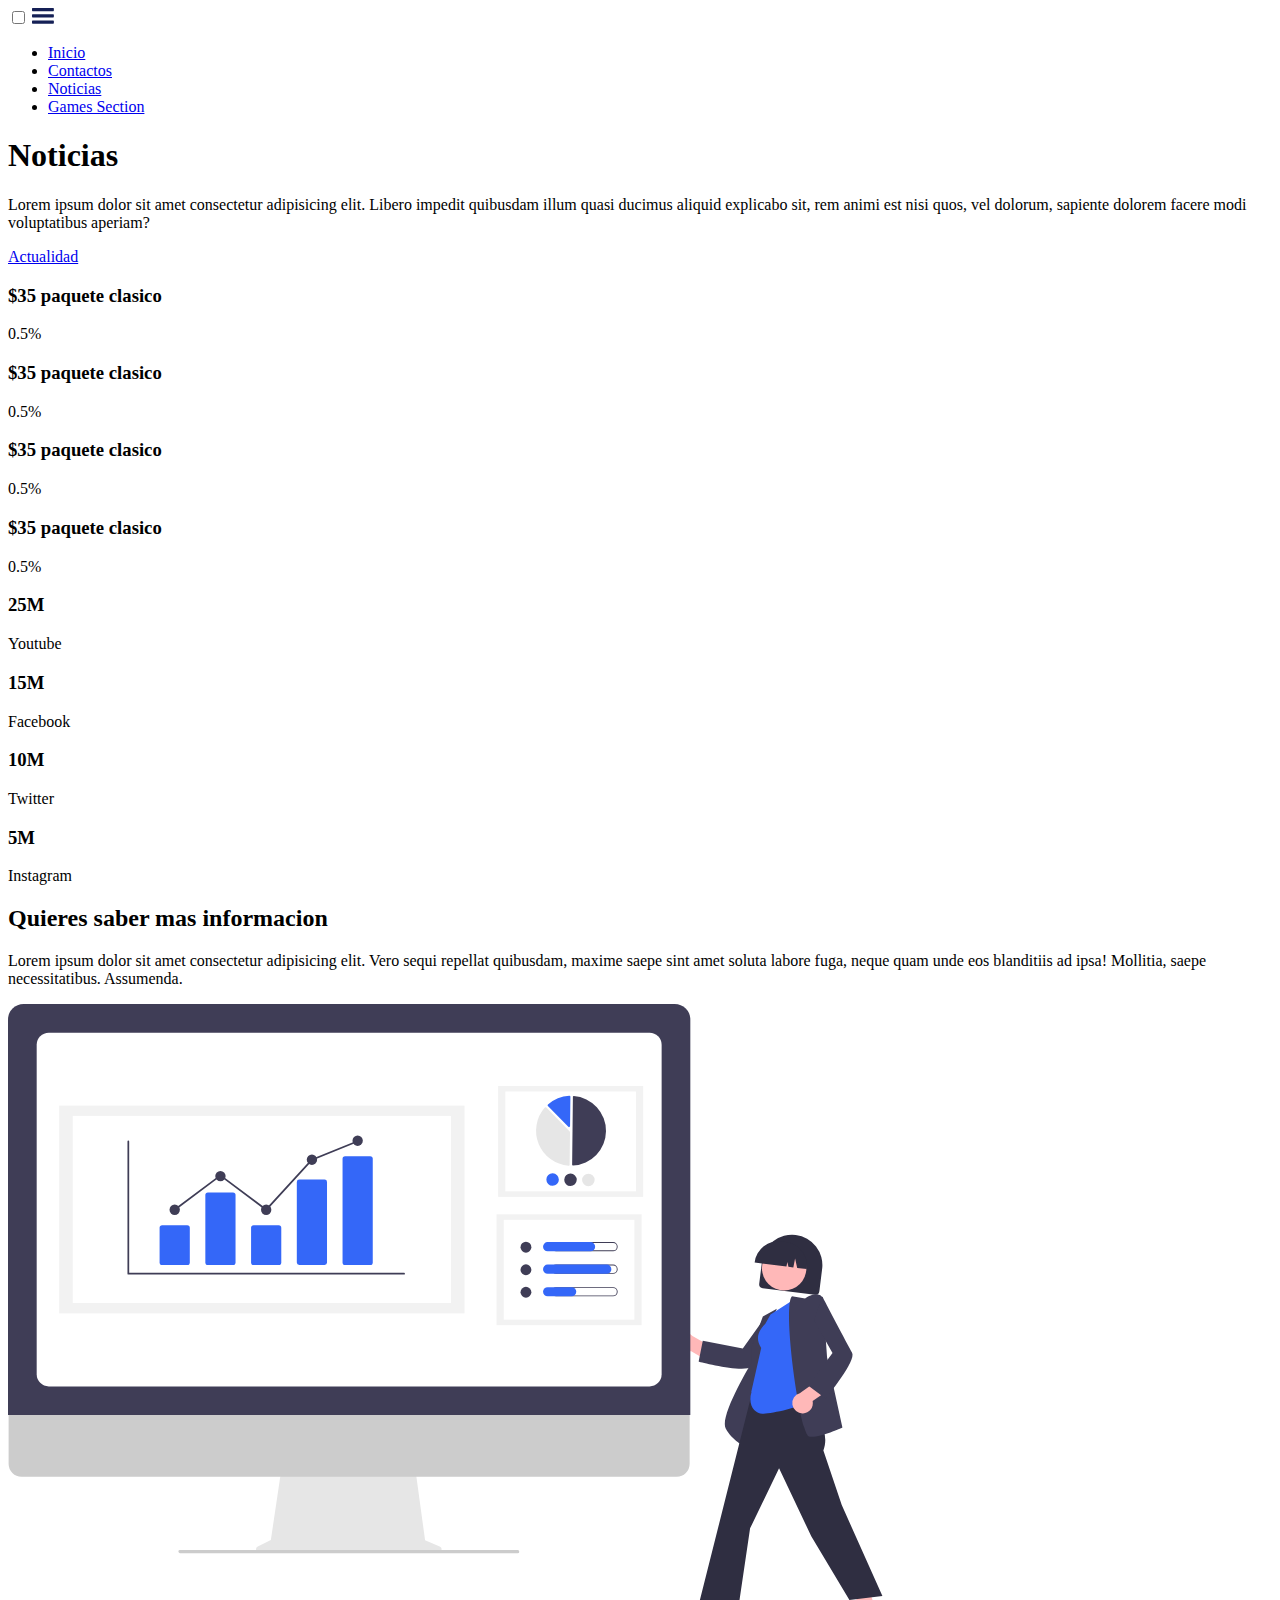
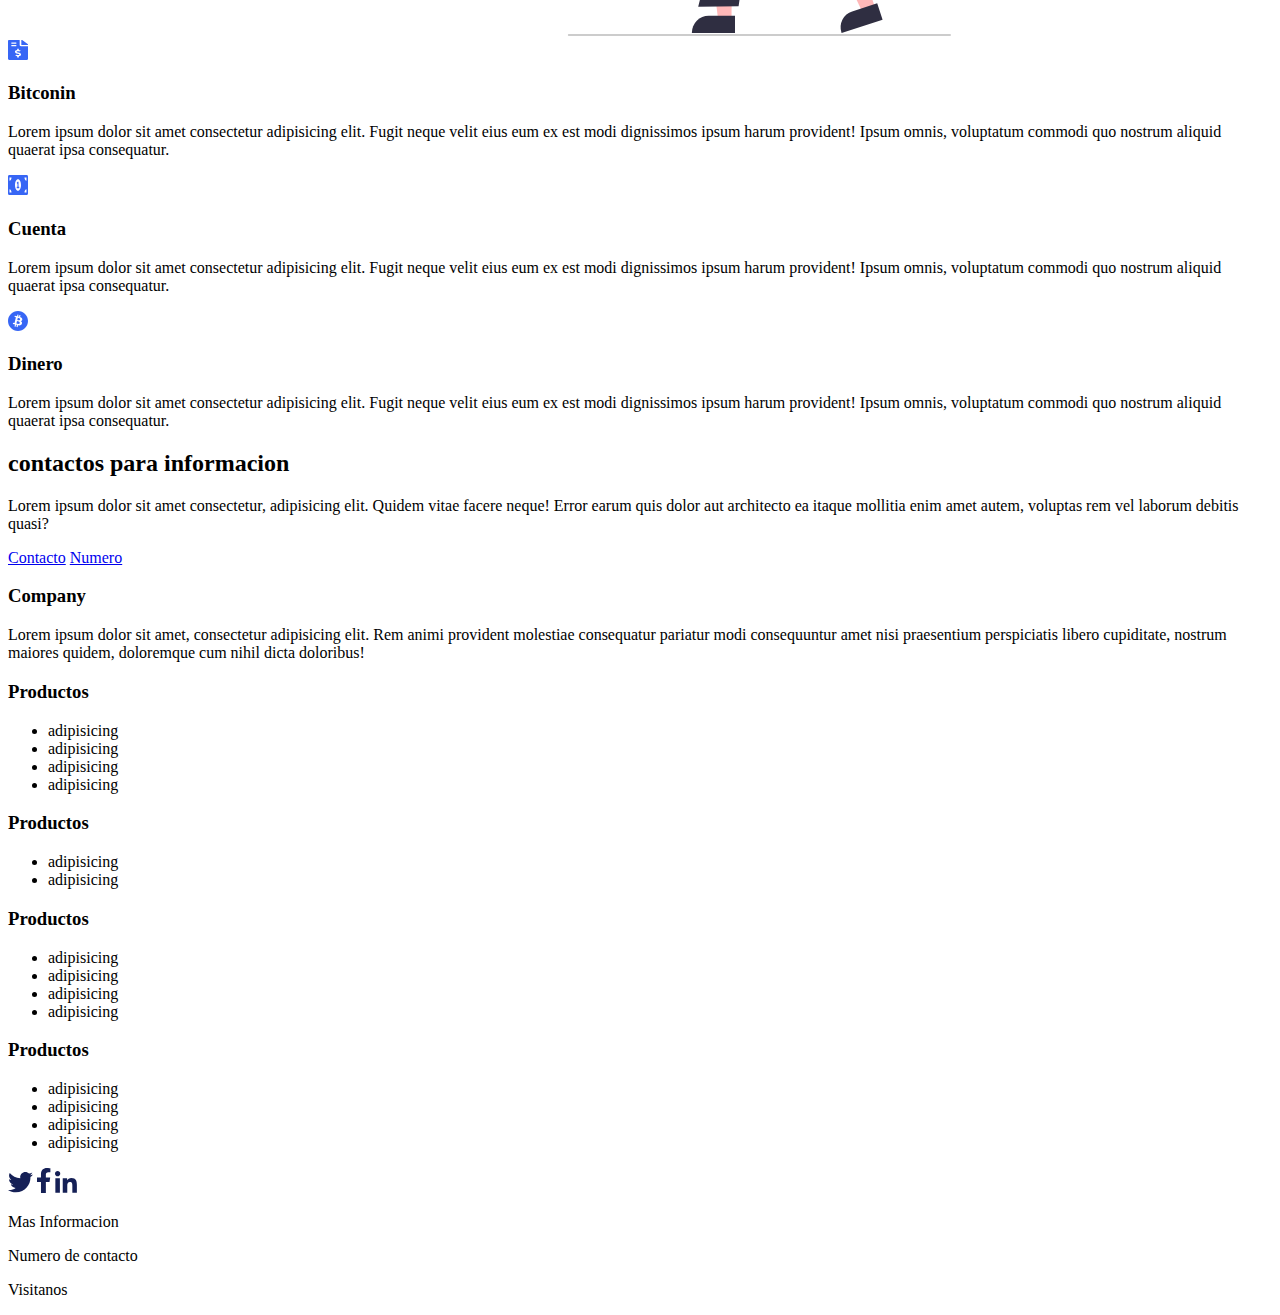
==== 2index.html @ 74c42e28 "24/04/2023" ====
<!DOCTYPE html>
<html lang="en">

<head>
    <meta charset="UTF-8">
    <meta http-equiv="X-UA-Compatible" content="IE=edge">
    <meta name="viewport" content="width=device-width, initial-scale=1.0">
    <title>Caos News</title>
    <link rel="stylesheet" href="Ejemplo1/style.css">
</head>

<body>
    <header class="container">
        <div class="menu container">
            <a href="#" class="logo"></Menu></a>
            <input type="checkbox" id="Menu">
            <label for="Menu">
                <img src="Imagenes/menu.svg" alt="">
            </label>
            <nav class="navbar">
                <ul>
                    <li> <a href="#">Inicio</a></li>
                    <li> <a href="#">Contactos</a></li>
                    <li> <a href="#">Noticias</a></li>
                    <li> <a href="#">Games Section</a></li>
                </ul>
            </nav>
        </div>
        <div class="header-content">
            <div class="hearde-1">
                <h1>Noticias</h1>
                <p>
                    Lorem ipsum dolor sit amet consectetur adipisicing elit. Libero impedit quibusdam illum quasi
                    ducimus aliquid explicabo sit, rem animi est nisi quos, vel dolorum, sapiente dolorem facere modi
                    voluptatibus aperiam?
                </p>
                <a href="#" class="btn-1">Actualidad</a>
            </div>
            <div class="header-2">
                <div class="Informacion">
                    <h3>$35 paquete clasico</h3>
                    <p>0.5%</p>
                </div>
                <div class="Informacion">
                    <h3>$35 paquete clasico</h3>
                    <p>0.5%</p>
                </div>
                <div class="Informacion">
                    <h3>$35 paquete clasico</h3>
                    <p>0.5%</p>
                </div>
                <div class="Informacion">
                    <h3>$35 paquete clasico</h3>
                    <p>0.5%</p>
                </div>
            </div>
        </div>
    </header>
    <section class="user container">
        <div class="User">
            <h3>25M</h3>
            <p>Youtube</p>
        </div>
        <div class="User">
            <h3>15M</h3>
            <p>Facebook</p>
        </div>
        <div class="User">
            <h3>10M</h3>
            <p>Twitter</p>
        </div>
        <div class="User">
            <h3>5M</h3>
            <p>Instagram</p>
        </div>
    </section>
    <section class="nosotros container">
        <div class="nosotros-txt">
            <h2>Quieres saber mas informacion</h2>
            <p>
                Lorem ipsum dolor sit amet consectetur adipisicing elit. Vero sequi repellat quibusdam, maxime saepe
                sint amet soluta labore fuga, neque quam unde eos blanditiis ad ipsa! Mollitia, saepe necessitatibus.
                Assumenda.
            </p>
        </div>
        <div class="nosotros-img">
            <img src="Imagenes/sec1.svg" alt="">
        </div>
    </section>
    <main class="servicios container">
        <div class="servicio">
            <img src="Imagenes/1.svg" alt="">
            <h3>Bitconin</h3>
            <p>
                Lorem ipsum dolor sit amet consectetur adipisicing elit. Fugit neque velit eius eum ex est modi
                dignissimos ipsum harum provident! Ipsum omnis, voluptatum commodi quo nostrum aliquid quaerat ipsa
                consequatur.
            </p>
        </div>
        <div class="servicio">
            <img src="Imagenes/Cuenta.svg" alt="">
            <h3>Cuenta</h3>
            <p>
                Lorem ipsum dolor sit amet consectetur adipisicing elit. Fugit neque velit eius eum ex est modi
                dignissimos ipsum harum provident! Ipsum omnis, voluptatum commodi quo nostrum aliquid quaerat ipsa
                consequatur.
            </p>
        </div>
        <div class="servicio">
            <img src="Imagenes/3.svg" alt="">
            <h3>Dinero</h3>
            <p>
                Lorem ipsum dolor sit amet consectetur adipisicing elit. Fugit neque velit eius eum ex est modi
                dignissimos ipsum harum provident! Ipsum omnis, voluptatum commodi quo nostrum aliquid quaerat ipsa
                consequatur.
            </p>
        </div>
    </main>
    <section class="Contacto container">
        <div class="contacto-txt">
            <h2>contactos para informacion</h2>
            <p>
                Lorem ipsum dolor sit amet consectetur, adipisicing elit. Quidem vitae facere neque! Error earum quis
                dolor aut architecto ea itaque mollitia enim amet autem, voluptas rem vel laborum debitis quasi?
            </p>
            <div class="botones">
                <a href="#" class="btn-1">Contacto</a>
                <a href="#" class="btn-1">Numero</a>
            </div>
        </div>
    </section>
    <footer class="footer container">
        <div class="footer-txt">
            <div class="footer-1">
                <h3>Company</h3>
                <p>
                    Lorem ipsum dolor sit amet, consectetur adipisicing elit. Rem animi provident molestiae consequatur
                    pariatur modi consequuntur amet nisi praesentium perspiciatis libero cupiditate, nostrum maiores
                    quidem, doloremque cum nihil dicta doloribus!
                </p>
            </div>
            <div class="footer-1">
                <h3>Productos</h3>
                <ul>
                    <li>adipisicing</li>
                    <li>adipisicing</li>
                    <li>adipisicing</li>
                    <li>adipisicing</li>
                </ul>
            </div>
            <div class="footer-1">
                <h3>Productos</h3>
                <ul>
                    <li>adipisicing</li>
                    <li>adipisicing</li>
                </ul>
            </div>
            <div class="footer-1">
                <h3>Productos</h3>
                <ul>
                    <li>adipisicing</li>
                    <li>adipisicing</li>
                    <li>adipisicing</li>
                    <li>adipisicing</li>
                </ul>
            </div>
            <div class="footer-1">
                <h3>Productos</h3>
                <ul>
                    <li>adipisicing</li>
                    <li>adipisicing</li>
                    <li>adipisicing</li>
                    <li>adipisicing</li>
                </ul>
            </div>
        </div>
        <div class="footer-social">
            <div class="social-imgs">
                <img src="Imagenes/s1.svg" alt="">
                <img src="Imagenes/s2.svg" alt="">
                <img src="Imagenes/s3.svg" alt="">
            </div>
            <div class="social-txt">
                <p>Mas Informacion</p>
                <p>Numero de contacto</p>
                <p>Visitanos</p>
            </div>
        </div>
    </footer>
</body>

</html>
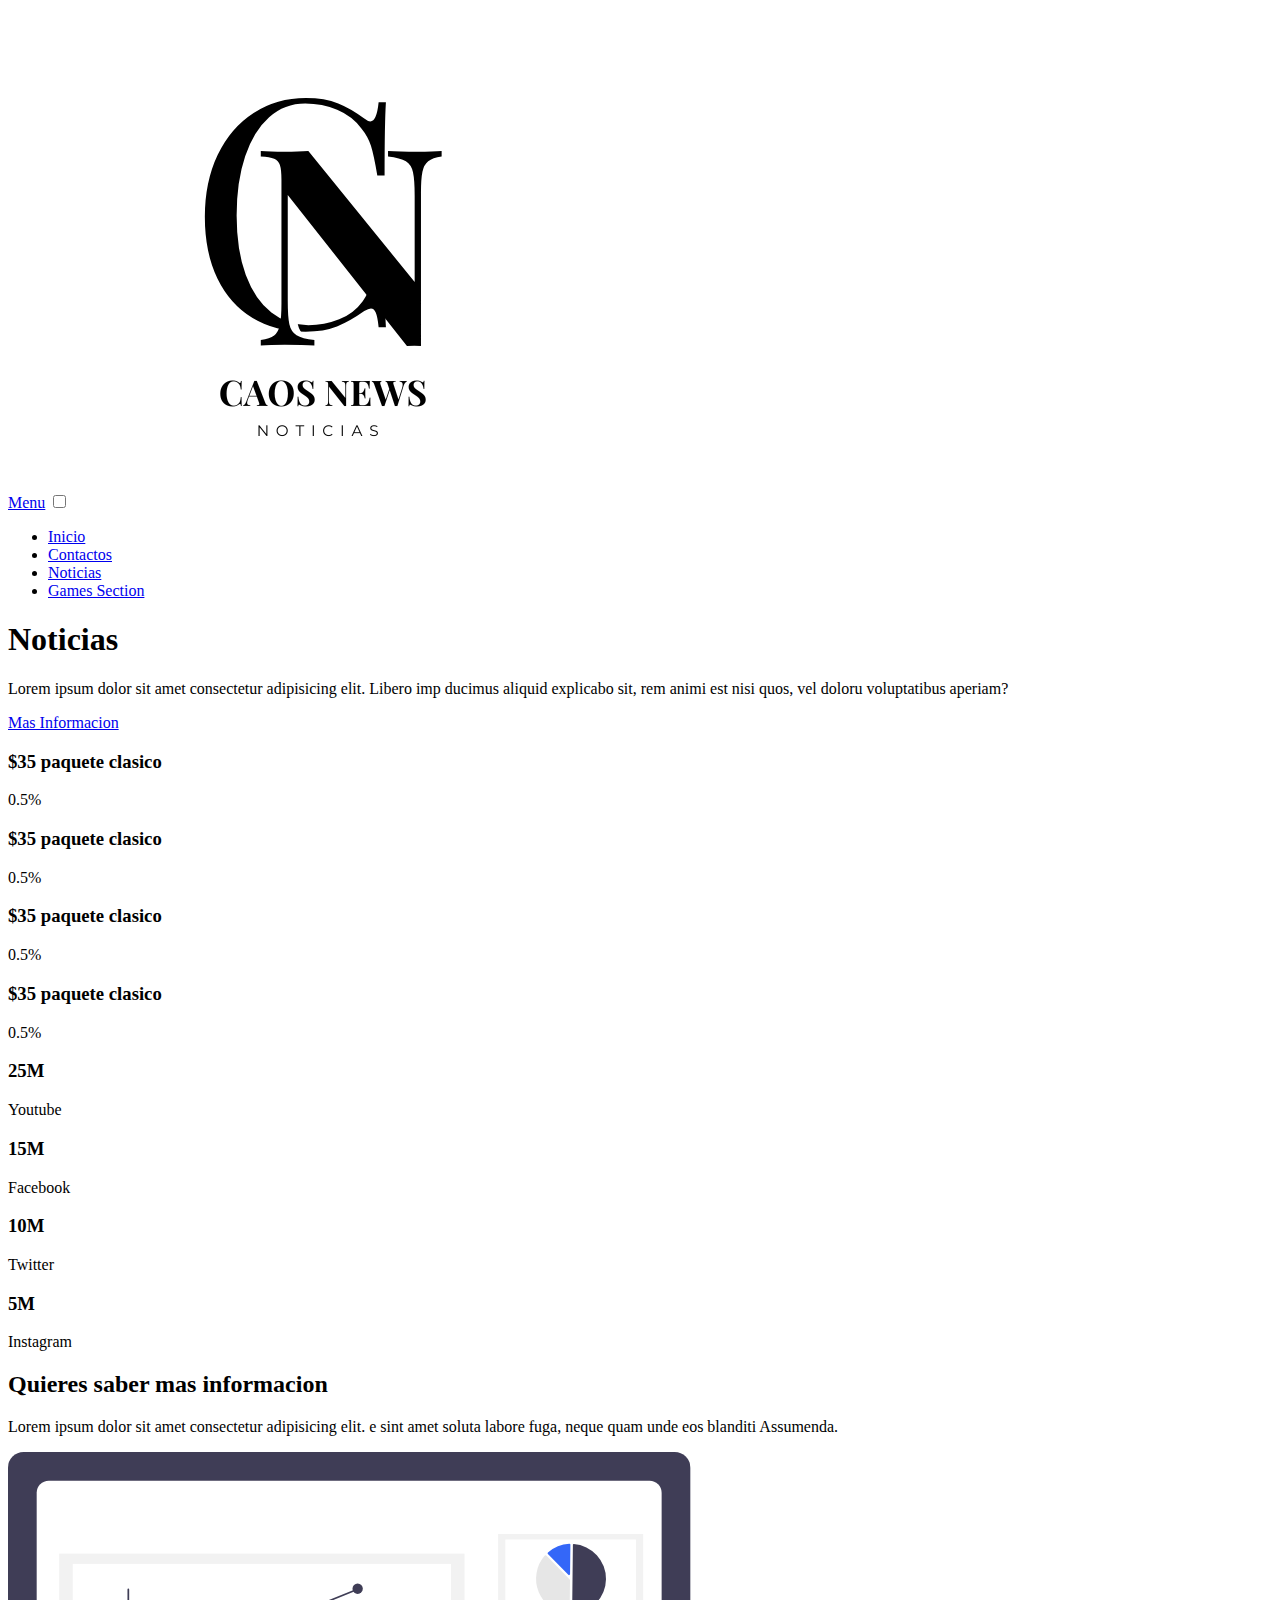
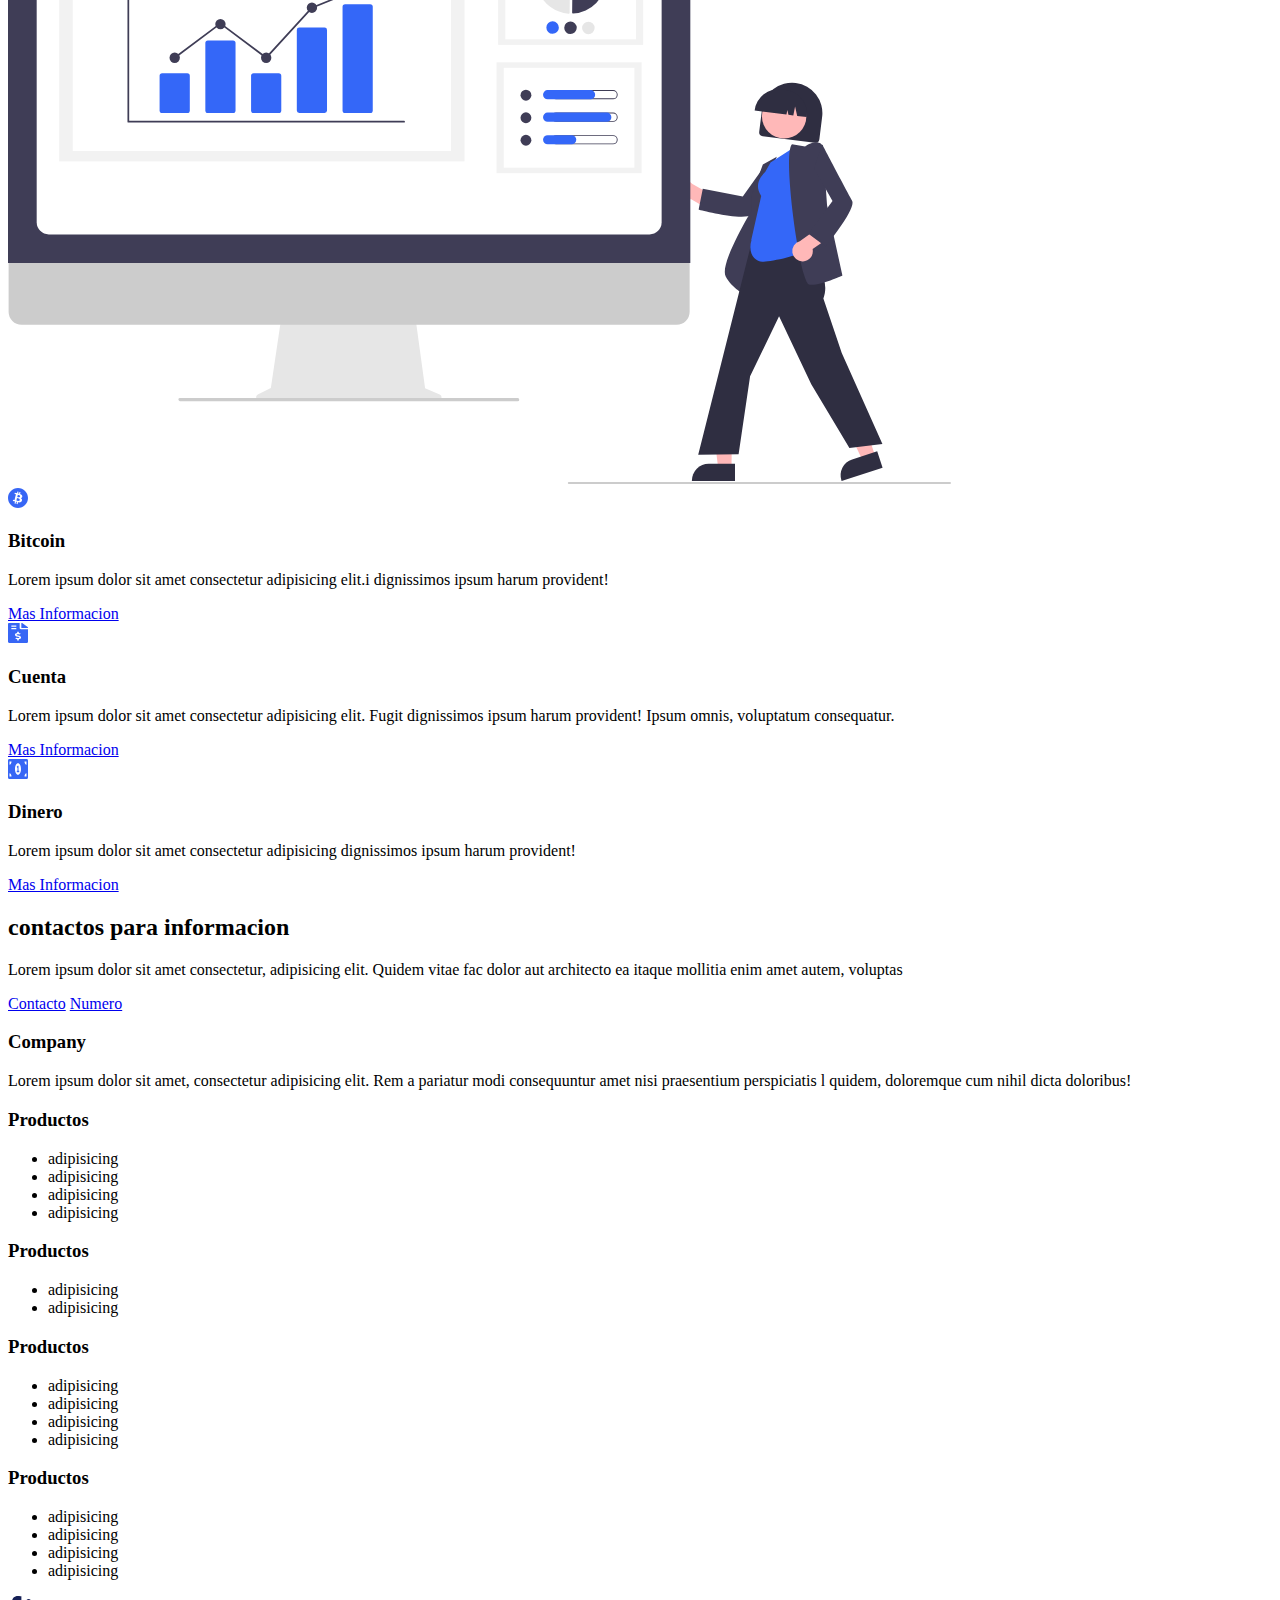
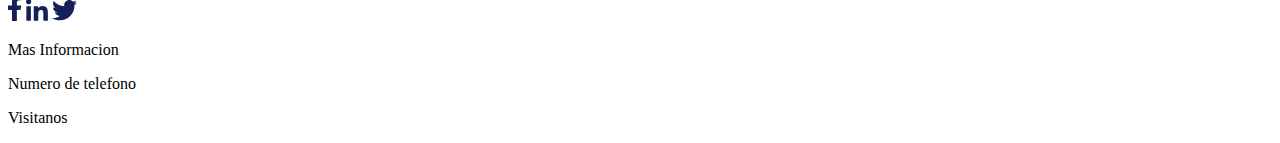
==== commit 728a7c19: "version3" ====
--- a/2index.html
+++ b/2index.html
@@ -12,10 +12,10 @@
 <body>
     <header class="container">
         <div class="menu container">
-            <a href="#" class="logo"></Menu></a>
-            <input type="checkbox" id="Menu">
+            <a href="#" class="logo">Menu</a>
+            <input type="checkbox" id="menu">
             <label for="Menu">
-                <img src="Imagenes/menu.svg" alt="">
+                <img src="Imagenes/1.png" alt="">
             </label>
             <nav class="navbar">
                 <ul>
@@ -30,46 +30,46 @@
             <div class="hearde-1">
                 <h1>Noticias</h1>
                 <p>
-                    Lorem ipsum dolor sit amet consectetur adipisicing elit. Libero impedit quibusdam illum quasi
-                    ducimus aliquid explicabo sit, rem animi est nisi quos, vel dolorum, sapiente dolorem facere modi
+                    Lorem ipsum dolor sit amet consectetur adipisicing elit. Libero imp
+                    ducimus aliquid explicabo sit, rem animi est nisi quos, vel doloru
                     voluptatibus aperiam?
                 </p>
-                <a href="#" class="btn-1">Actualidad</a>
+                <a href="#" class="btn-1">Mas Informacion</a>
             </div>
             <div class="header-2">
-                <div class="Informacion">
-                    <h3>$35 paquete clasico</h3>
-                    <p>0.5%</p>
-                </div>
-                <div class="Informacion">
-                    <h3>$35 paquete clasico</h3>
-                    <p>0.5%</p>
-                </div>
-                <div class="Informacion">
-                    <h3>$35 paquete clasico</h3>
-                    <p>0.5%</p>
-                </div>
-                <div class="Informacion">
+                <div class="info">
+                    <h3>$35 paquete clasico</h3>
+                    <p>0.5%</p>
+                </div>
+                <div class="info">
+                    <h3>$35 paquete clasico</h3>
+                    <p>0.5%</p>
+                </div>
+                <div class="info">
+                    <h3>$35 paquete clasico</h3>
+                    <p>0.5%</p>
+                </div>
+                <div class="info">
                     <h3>$35 paquete clasico</h3>
                     <p>0.5%</p>
                 </div>
             </div>
         </div>
     </header>
-    <section class="user container">
-        <div class="User">
+    <section class="container">
+        <div class="user">
             <h3>25M</h3>
             <p>Youtube</p>
         </div>
-        <div class="User">
+        <div class="user">
             <h3>15M</h3>
             <p>Facebook</p>
         </div>
-        <div class="User">
+        <div class="user">
             <h3>10M</h3>
             <p>Twitter</p>
         </div>
-        <div class="User">
+        <div class="user">
             <h3>5M</h3>
             <p>Instagram</p>
         </div>
@@ -78,8 +78,8 @@
         <div class="nosotros-txt">
             <h2>Quieres saber mas informacion</h2>
             <p>
-                Lorem ipsum dolor sit amet consectetur adipisicing elit. Vero sequi repellat quibusdam, maxime saepe
-                sint amet soluta labore fuga, neque quam unde eos blanditiis ad ipsa! Mollitia, saepe necessitatibus.
+                Lorem ipsum dolor sit amet consectetur adipisicing elit. e
+                sint amet soluta labore fuga, neque quam unde eos blanditi
                 Assumenda.
             </p>
         </div>
@@ -89,39 +89,40 @@
     </section>
     <main class="servicios container">
         <div class="servicio">
-            <img src="Imagenes/1.svg" alt="">
-            <h3>Bitconin</h3>
-            <p>
-                Lorem ipsum dolor sit amet consectetur adipisicing elit. Fugit neque velit eius eum ex est modi
-                dignissimos ipsum harum provident! Ipsum omnis, voluptatum commodi quo nostrum aliquid quaerat ipsa
-                consequatur.
-            </p>
+            <img src="Imagenes/Bitcoin.svg" alt="">
+            <h3>Bitcoin</h3>
+            <p>
+                Lorem ipsum dolor sit amet consectetur adipisicing elit.i
+                dignissimos ipsum harum provident!
+            </p>
+            <a href="#">Mas Informacion</a>
         </div>
         <div class="servicio">
             <img src="Imagenes/Cuenta.svg" alt="">
             <h3>Cuenta</h3>
             <p>
-                Lorem ipsum dolor sit amet consectetur adipisicing elit. Fugit neque velit eius eum ex est modi
-                dignissimos ipsum harum provident! Ipsum omnis, voluptatum commodi quo nostrum aliquid quaerat ipsa
+                Lorem ipsum dolor sit amet consectetur adipisicing elit. Fugit 
+                dignissimos ipsum harum provident! Ipsum omnis, voluptatum 
                 consequatur.
             </p>
+            <a href="#">Mas Informacion</a>
         </div>
         <div class="servicio">
-            <img src="Imagenes/3.svg" alt="">
+            <img src="Imagenes/Dinero.svg" alt="">
             <h3>Dinero</h3>
             <p>
-                Lorem ipsum dolor sit amet consectetur adipisicing elit. Fugit neque velit eius eum ex est modi
-                dignissimos ipsum harum provident! Ipsum omnis, voluptatum commodi quo nostrum aliquid quaerat ipsa
-                consequatur.
-            </p>
+                Lorem ipsum dolor sit amet consectetur adipisicing
+                dignissimos ipsum harum provident!
+            </p>
+            <a href="#">Mas Informacion</a>
         </div>
     </main>
-    <section class="Contacto container">
+    <section class="contacto container">
         <div class="contacto-txt">
             <h2>contactos para informacion</h2>
             <p>
-                Lorem ipsum dolor sit amet consectetur, adipisicing elit. Quidem vitae facere neque! Error earum quis
-                dolor aut architecto ea itaque mollitia enim amet autem, voluptas rem vel laborum debitis quasi?
+                Lorem ipsum dolor sit amet consectetur, adipisicing elit. Quidem vitae fac
+                dolor aut architecto ea itaque mollitia enim amet autem, voluptas
             </p>
             <div class="botones">
                 <a href="#" class="btn-1">Contacto</a>
@@ -134,8 +135,8 @@
             <div class="footer-1">
                 <h3>Company</h3>
                 <p>
-                    Lorem ipsum dolor sit amet, consectetur adipisicing elit. Rem animi provident molestiae consequatur
-                    pariatur modi consequuntur amet nisi praesentium perspiciatis libero cupiditate, nostrum maiores
+                    Lorem ipsum dolor sit amet, consectetur adipisicing elit. Rem a
+                    pariatur modi consequuntur amet nisi praesentium perspiciatis l
                     quidem, doloremque cum nihil dicta doloribus!
                 </p>
             </div>
@@ -143,46 +144,56 @@
                 <h3>Productos</h3>
                 <ul>
                     <li>adipisicing</li>
-                    <li>adipisicing</li>
-                    <li>adipisicing</li>
-                    <li>adipisicing</li>
-                </ul>
-            </div>
-            <div class="footer-1">
-                <h3>Productos</h3>
-                <ul>
-                    <li>adipisicing</li>
-                    <li>adipisicing</li>
-                </ul>
-            </div>
-            <div class="footer-1">
-                <h3>Productos</h3>
-                <ul>
-                    <li>adipisicing</li>
-                    <li>adipisicing</li>
-                    <li>adipisicing</li>
-                    <li>adipisicing</li>
-                </ul>
-            </div>
-            <div class="footer-1">
-                <h3>Productos</h3>
-                <ul>
-                    <li>adipisicing</li>
-                    <li>adipisicing</li>
-                    <li>adipisicing</li>
+
+                    <li>adipisicing</li>
+
+                    <li>adipisicing</li>
+
+                    <li>adipisicing</li>
+                </ul>
+            </div>
+            <div class="footer-1">
+                <h3>Productos</h3>
+                <ul>
+                    <li>adipisicing</li>
+
+                    <li>adipisicing</li>
+                </ul>
+            </div>
+            <div class="footer-1">
+                <h3>Productos</h3>
+                <ul>
+                    <li>adipisicing</li>
+
+                    <li>adipisicing</li>
+
+                    <li>adipisicing</li>
+
+                    <li>adipisicing</li>
+                </ul>
+            </div>
+            <div class="footer-1">
+                <h3>Productos</h3>
+                <ul>
+                    <li>adipisicing</li>
+
+                    <li>adipisicing</li>
+
+                    <li>adipisicing</li>
+
                     <li>adipisicing</li>
                 </ul>
             </div>
         </div>
         <div class="footer-social">
             <div class="social-imgs">
-                <img src="Imagenes/s1.svg" alt="">
-                <img src="Imagenes/s2.svg" alt="">
-                <img src="Imagenes/s3.svg" alt="">
+                <img src="Imagenes/Facebook.svg" alt="">
+                <img src="Imagenes/Instagram.svg" alt="">
+                <img src="Imagenes/Twitter.svg" alt="">
             </div>
             <div class="social-txt">
                 <p>Mas Informacion</p>
-                <p>Numero de contacto</p>
+                <p>Numero de telefono</p>
                 <p>Visitanos</p>
             </div>
         </div>
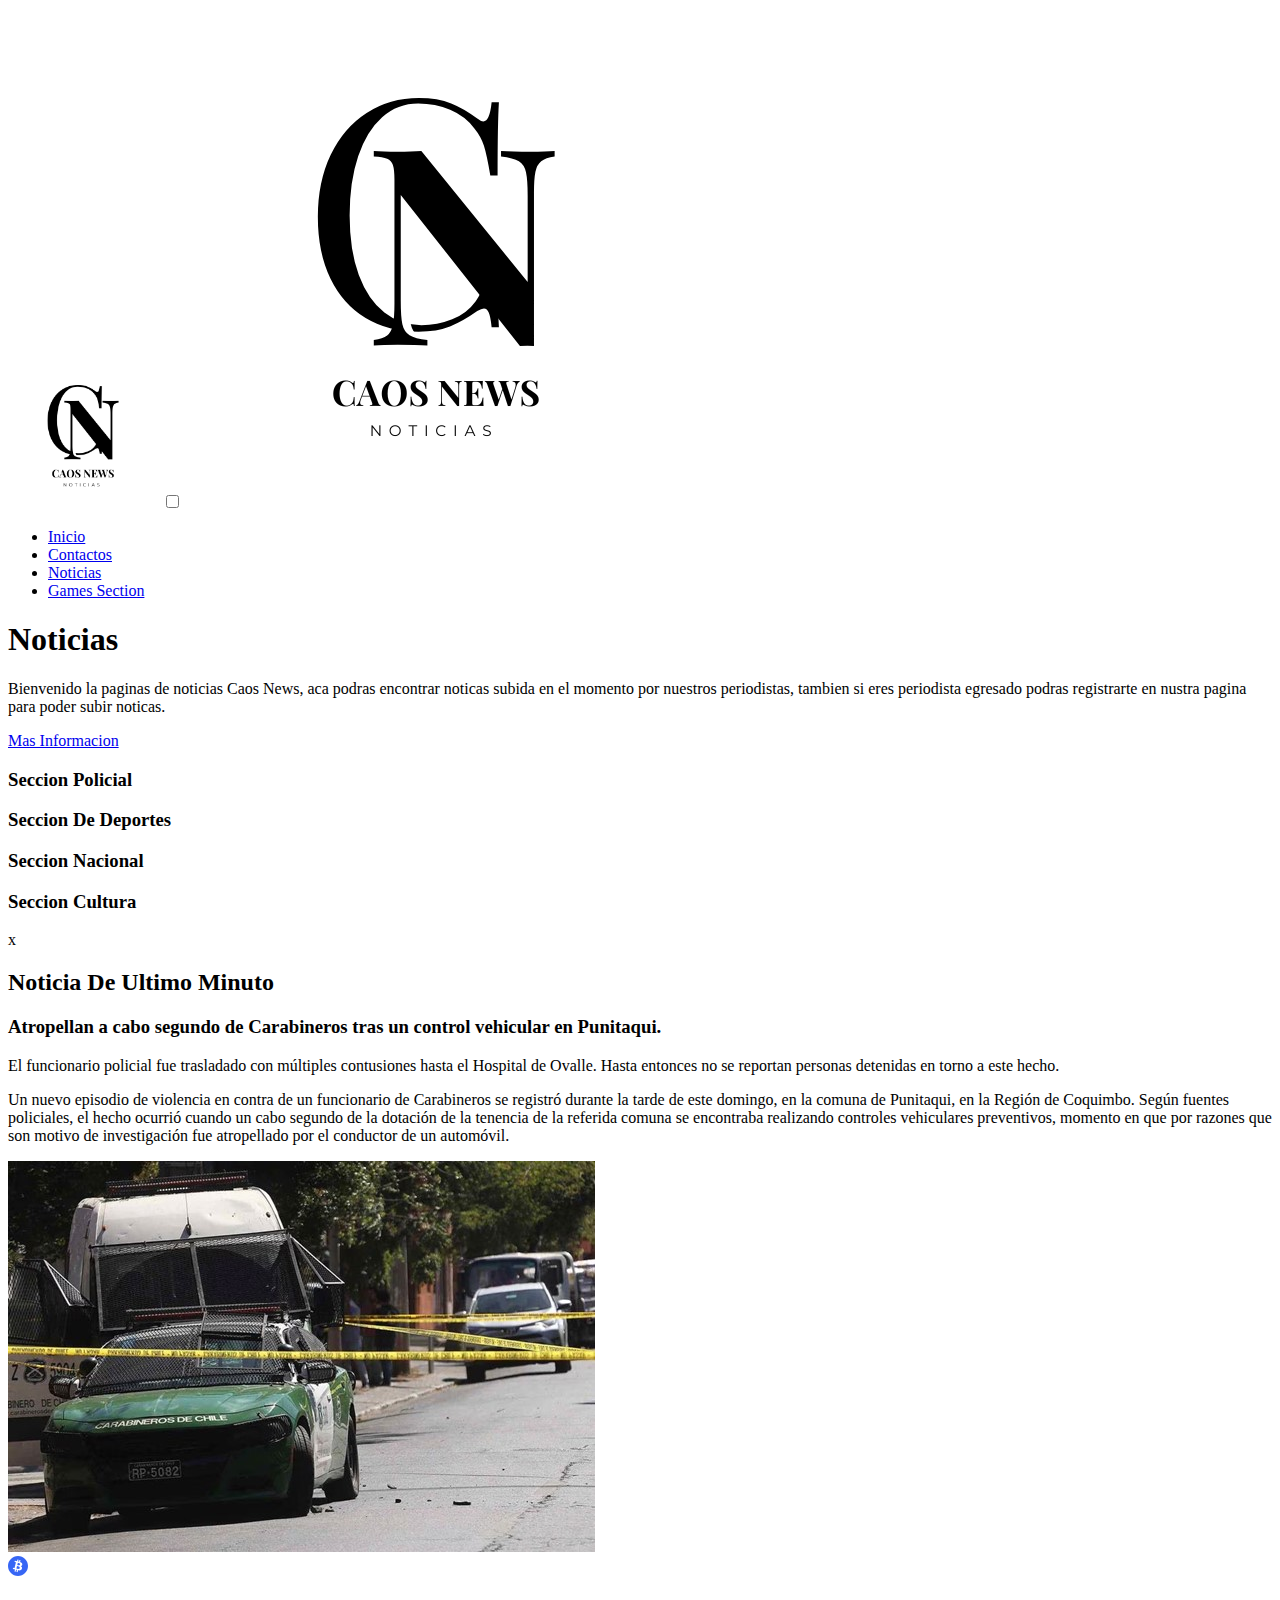
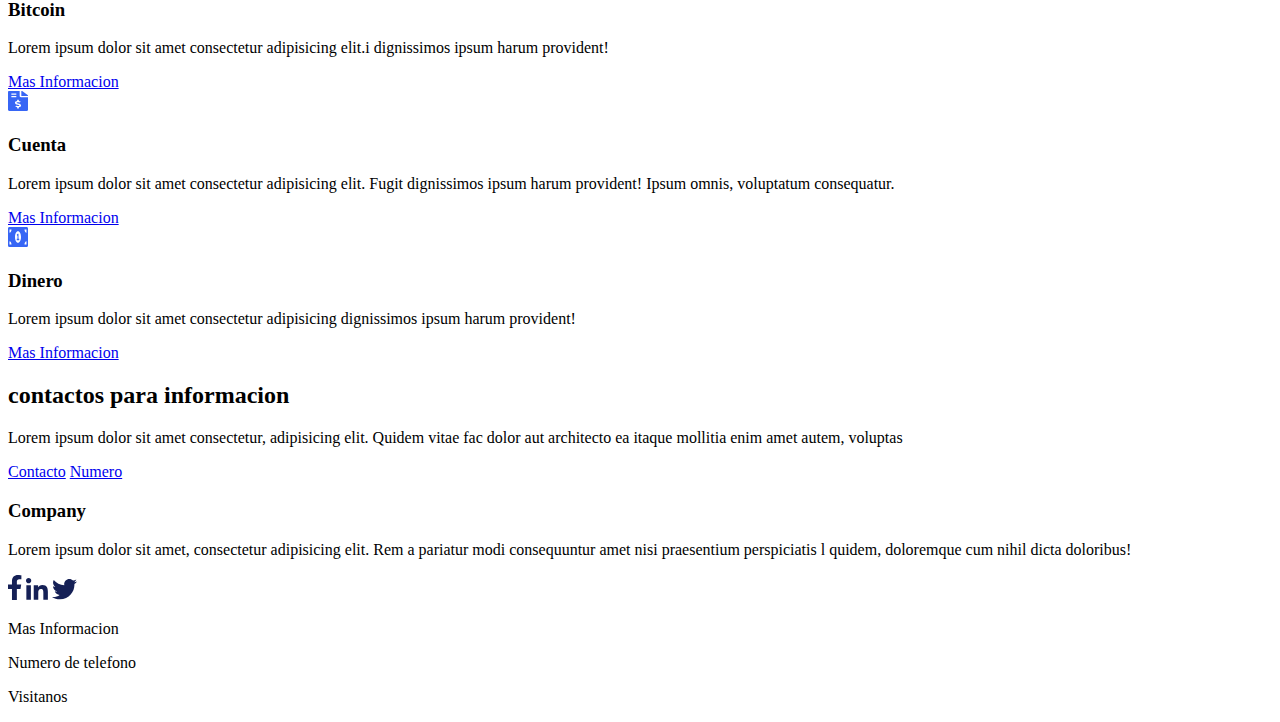
==== commit 75151611: "version4" ====
--- a/2index.html
+++ b/2index.html
@@ -12,7 +12,8 @@
 <body>
     <header class="container">
         <div class="menu container">
-            <a href="#" class="logo">Menu</a>
+            <!-- <a href="#" class="logo">Menu</a> -->
+            <img src="Imagenes/1.png" alt="" width="150px">
             <input type="checkbox" id="menu">
             <label for="Menu">
                 <img src="Imagenes/1.png" alt="">
@@ -20,7 +21,7 @@
             <nav class="navbar">
                 <ul>
                     <li> <a href="#">Inicio</a></li>
-                    <li> <a href="#">Contactos</a></li>
+                    <li> <a href="Contacto.html">Contactos</a></li>
                     <li> <a href="#">Noticias</a></li>
                     <li> <a href="#">Games Section</a></li>
                 </ul>
@@ -30,61 +31,52 @@
             <div class="hearde-1">
                 <h1>Noticias</h1>
                 <p>
-                    Lorem ipsum dolor sit amet consectetur adipisicing elit. Libero imp
-                    ducimus aliquid explicabo sit, rem animi est nisi quos, vel doloru
-                    voluptatibus aperiam?
+                    Bienvenido la paginas de noticias Caos News, aca podras encontrar noticas subida en el momento
+                    por nuestros periodistas, tambien si eres periodista egresado podras registrarte 
+                    en nustra pagina para poder subir noticas.
+
                 </p>
                 <a href="#" class="btn-1">Mas Informacion</a>
             </div>
             <div class="header-2">
                 <div class="info">
-                    <h3>$35 paquete clasico</h3>
-                    <p>0.5%</p>
+                    <h3>    Seccion Policial    </h3>
                 </div>
                 <div class="info">
-                    <h3>$35 paquete clasico</h3>
-                    <p>0.5%</p>
+                    <h3>    Seccion De Deportes   </h3>
+
                 </div>
                 <div class="info">
-                    <h3>$35 paquete clasico</h3>
-                    <p>0.5%</p>
+                    <h3>    Seccion Nacional    </h3>
+
                 </div>
                 <div class="info">
-                    <h3>$35 paquete clasico</h3>
-                    <p>0.5%</p>
+                    <h3>    Seccion Cultura     </h3>
+
                 </div>
             </div>
         </div>
     </header>
-    <section class="container">
-        <div class="user">
-            <h3>25M</h3>
-            <p>Youtube</p>
-        </div>
-        <div class="user">
-            <h3>15M</h3>
-            <p>Facebook</p>
-        </div>
-        <div class="user">
-            <h3>10M</h3>
-            <p>Twitter</p>
-        </div>
-        <div class="user">
-            <h3>5M</h3>
-            <p>Instagram</p>
-        </div>
-    </section>
+x
     <section class="nosotros container">
         <div class="nosotros-txt">
-            <h2>Quieres saber mas informacion</h2>
+            <h2>Noticia De Ultimo Minuto</h2>
+            <h3> Atropellan a cabo segundo de Carabineros tras un control vehicular en Punitaqui.</h3> 
             <p>
-                Lorem ipsum dolor sit amet consectetur adipisicing elit. e
-                sint amet soluta labore fuga, neque quam unde eos blanditi
-                Assumenda.
+                El funcionario policial fue trasladado con múltiples contusiones hasta el Hospital de Ovalle. Hasta
+                entonces no se reportan personas detenidas en torno a este hecho.
+            </p>
+            <p>
+                Un nuevo episodio de violencia en contra de un funcionario de Carabineros se registró durante la tarde
+                de este domingo, en la comuna de Punitaqui, en la Región de Coquimbo. Según fuentes policiales, el hecho
+                ocurrió cuando un cabo segundo de la dotación de la tenencia de la
+                referida comuna se encontraba realizando controles vehiculares preventivos, momento en que por razones
+                que son motivo de investigación fue atropellado por el conductor de un automóvil.
+
             </p>
         </div>
         <div class="nosotros-img">
-            <img src="Imagenes/sec1.svg" alt="">
+            <img src="Noticias/Noticia 1.jpg" alt="">
         </div>
     </section>
     <main class="servicios container">
@@ -101,8 +93,8 @@
             <img src="Imagenes/Cuenta.svg" alt="">
             <h3>Cuenta</h3>
             <p>
-                Lorem ipsum dolor sit amet consectetur adipisicing elit. Fugit 
-                dignissimos ipsum harum provident! Ipsum omnis, voluptatum 
+                Lorem ipsum dolor sit amet consectetur adipisicing elit. Fugit
+                dignissimos ipsum harum provident! Ipsum omnis, voluptatum
                 consequatur.
             </p>
             <a href="#">Mas Informacion</a>
@@ -140,49 +132,7 @@
                     quidem, doloremque cum nihil dicta doloribus!
                 </p>
             </div>
-            <div class="footer-1">
-                <h3>Productos</h3>
-                <ul>
-                    <li>adipisicing</li>
-
-                    <li>adipisicing</li>
-
-                    <li>adipisicing</li>
-
-                    <li>adipisicing</li>
-                </ul>
-            </div>
-            <div class="footer-1">
-                <h3>Productos</h3>
-                <ul>
-                    <li>adipisicing</li>
-
-                    <li>adipisicing</li>
-                </ul>
-            </div>
-            <div class="footer-1">
-                <h3>Productos</h3>
-                <ul>
-                    <li>adipisicing</li>
-
-                    <li>adipisicing</li>
-
-                    <li>adipisicing</li>
-
-                    <li>adipisicing</li>
-                </ul>
-            </div>
-            <div class="footer-1">
-                <h3>Productos</h3>
-                <ul>
-                    <li>adipisicing</li>
-
-                    <li>adipisicing</li>
-
-                    <li>adipisicing</li>
-
-                    <li>adipisicing</li>
-                </ul>
+            
             </div>
         </div>
         <div class="footer-social">
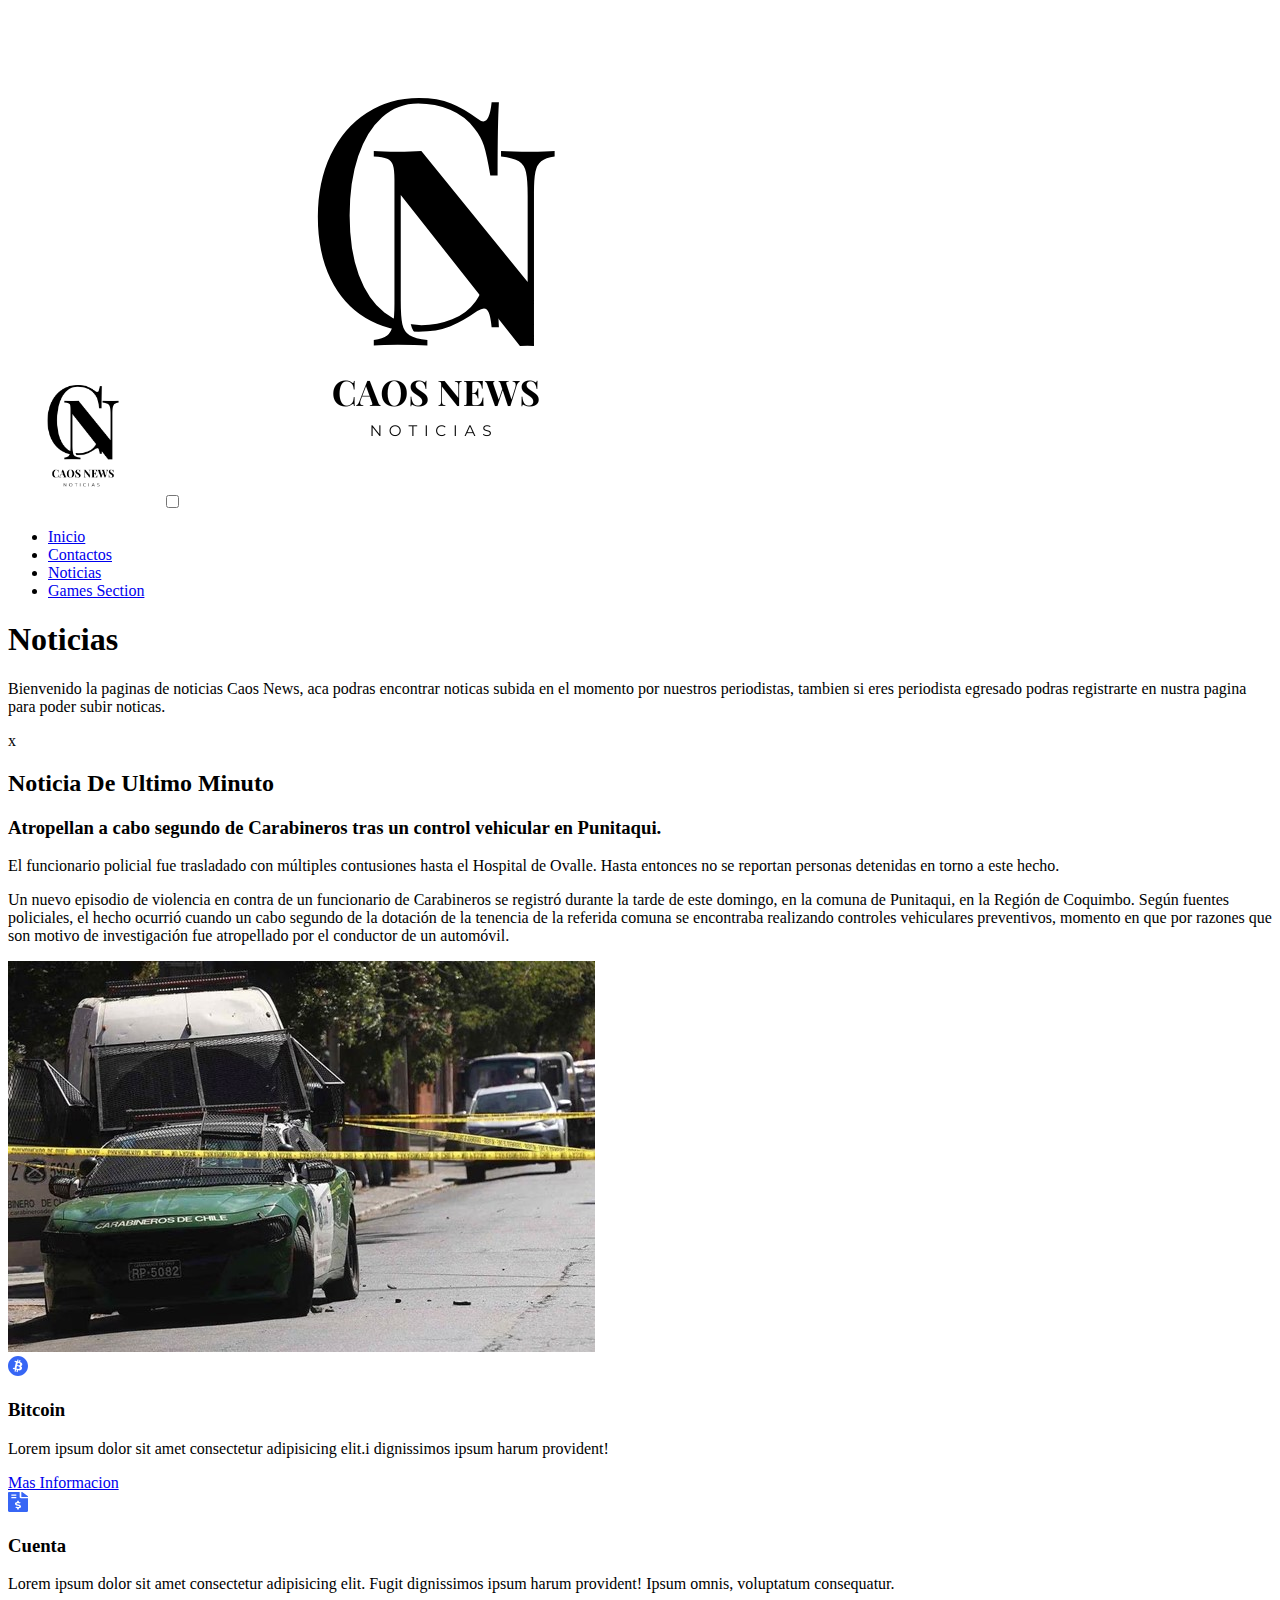
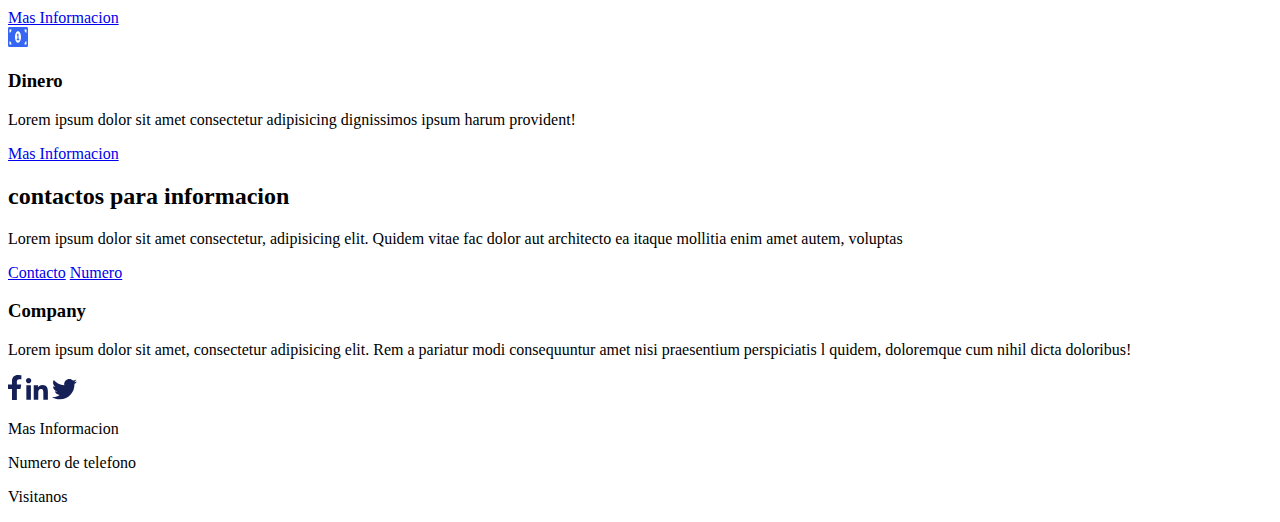
==== commit b4976f1e: "version5" ====
--- a/2index.html
+++ b/2index.html
@@ -7,6 +7,7 @@
     <meta name="viewport" content="width=device-width, initial-scale=1.0">
     <title>Caos News</title>
     <link rel="stylesheet" href="Ejemplo1/style.css">
+    
 </head>
 
 <body>
@@ -29,31 +30,16 @@
         </div>
         <div class="header-content">
             <div class="hearde-1">
+                <div class="ContainerCenter">
+
+                  </div>
+
                 <h1>Noticias</h1>
                 <p>
                     Bienvenido la paginas de noticias Caos News, aca podras encontrar noticas subida en el momento
                     por nuestros periodistas, tambien si eres periodista egresado podras registrarte 
                     en nustra pagina para poder subir noticas.
-
                 </p>
-                <a href="#" class="btn-1">Mas Informacion</a>
-            </div>
-            <div class="header-2">
-                <div class="info">
-                    <h3>    Seccion Policial    </h3>
-                </div>
-                <div class="info">
-                    <h3>    Seccion De Deportes   </h3>
-
-                </div>
-                <div class="info">
-                    <h3>    Seccion Nacional    </h3>
-
-                </div>
-                <div class="info">
-                    <h3>    Seccion Cultura     </h3>
-
-                </div>
             </div>
         </div>
     </header>
